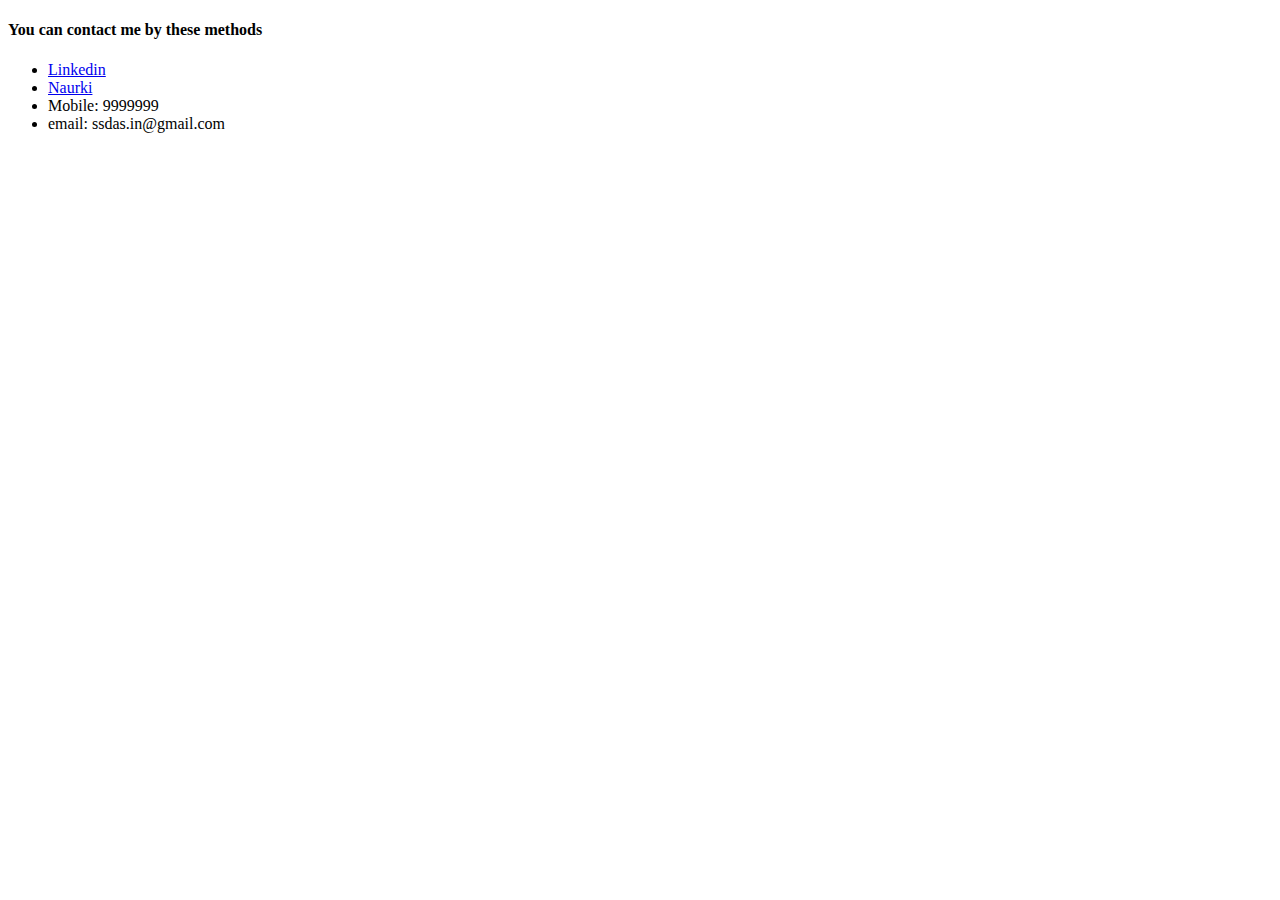
==== contacts.html @ 8ee9a727 "1st commit" ====
<!DOCTYPE html>
<html lang="en">
<head>
    <meta charset="UTF-8">
    <title>Contact me</title>
</head>
<body>
    <h4>You can contact me by these methods</h4>
    <ul>
        <li><a href="https://www.linkedin.com/in/ss-das/">Linkedin</a></li>
        <li><a href="naukri.com">Naurki</a></li>
        <li>Mobile: 9999999</li>
        <li>email: ssdas.in@gmail.com</li>


    </ul>
</body>
</html>
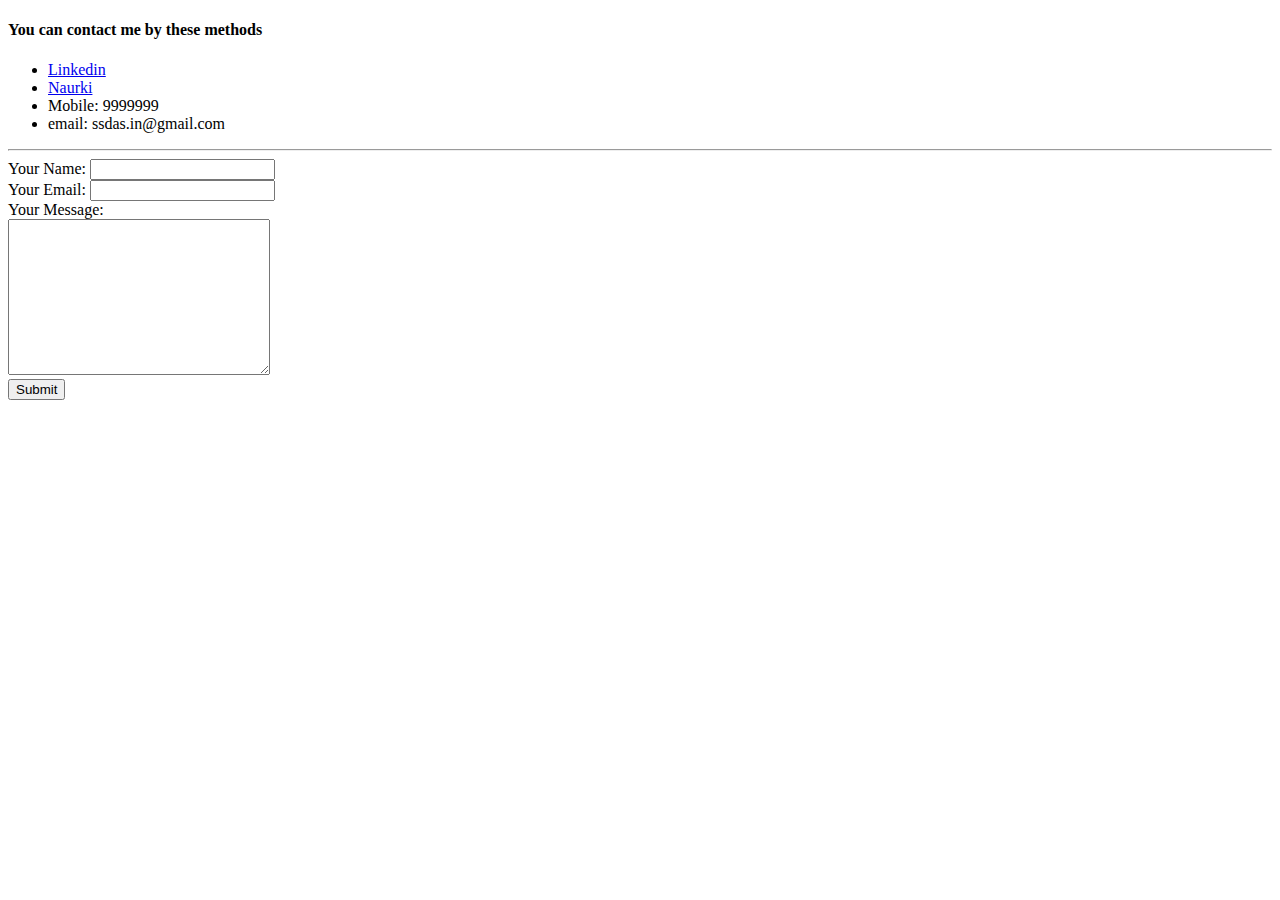
==== commit cf8d7ed7: "Added form in contacts.html" ====
--- a/contacts.html
+++ b/contacts.html
@@ -11,8 +11,20 @@
         <li><a href="naukri.com">Naurki</a></li>
         <li>Mobile: 9999999</li>
         <li>email: ssdas.in@gmail.com</li>
+    </ul>
+    <hr size="2">
 
+    <form action="bekarlogin@gmail.com" method="post" enctype="text/plain">
 
-    </ul>
+        <label>Your Name:</label>
+        <input type="text"><br>
+        <label>Your Email:</label>
+        <input type="email"><br>
+        <label>Your Message:</label><br>
+        <textarea name="yourMessage" cols="30" rows="10"></textarea><br>
+        <input type="submit"> 
+
+    </form>
+
 </body>
 </html>